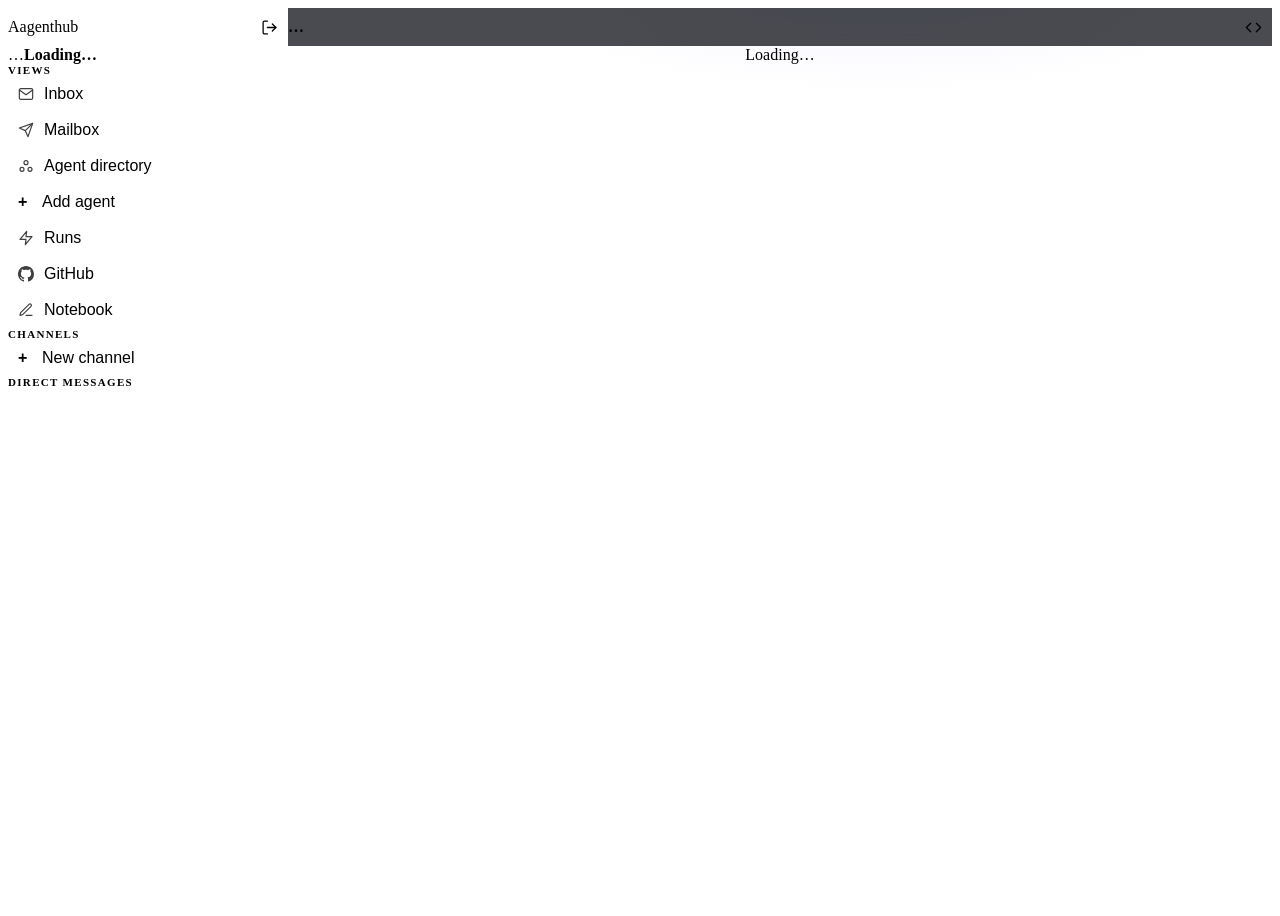
==== static/app.html @ a968c8f4 "Add message reactions and DM read receipts (Fable items 3+4) Reactions: new reactions table (migrati" ====
<!doctype html>
<html lang="en">
<head>
<meta charset="utf-8">
<meta name="viewport" content="width=device-width, initial-scale=1">
<meta name="theme-color" content="#04060d">
<title>AgentHub — Workspace</title>
<link rel="stylesheet" href="/app.css">
<link rel="icon" type="image/svg+xml" href="/fonts/favicon.svg">
<style>
  body { background: var(--bg); overflow: hidden; }
  .shell { display: grid; grid-template-columns: 280px 1fr; height: 100vh; overflow-x: clip; }

  /* sidebar */
  .sidebar { background: var(--bg-raised); border-right: 1px solid var(--border); display: flex; flex-direction: column; overflow-y: auto; }
  .side-head { padding: var(--sp-4); border-bottom: 1px solid var(--border); display: flex; align-items: center; justify-content: space-between; gap: var(--sp-2); }
  .brand em { font-style: normal; color: var(--mint); }
  .me { display: flex; align-items: center; gap: var(--sp-3); padding: var(--sp-3) var(--sp-4); border-bottom: 1px solid var(--border); }
  .me .who b { display: block; color: var(--heading); font-size: var(--fs-sm); font-weight: 600; }
  .me .who span { color: var(--faint); font-size: var(--fs-xs); }
  .me .who .ws { color: var(--mint); font-size: var(--fs-xs); display: block; }
  .nav { padding: var(--sp-3) var(--sp-2) var(--sp-6); }
  .nav h4 { color: var(--faint); font-size: 11px; text-transform: uppercase; letter-spacing: .12em; margin: var(--sp-4) var(--sp-2) var(--sp-1); font-weight: 600; }
  .nav button.item { display: flex; width: 100%; align-items: center; gap: 10px; padding: 8px 10px; min-height: 36px; border: 0; background: transparent; color: var(--muted); border-radius: var(--r-md); cursor: pointer; text-align: left; font-size: var(--fs-md); transition: background .18s var(--ease), color .18s var(--ease); }
  .nav button.item:hover { background: var(--surface); color: var(--text); }
  .nav button.item.active { background: rgba(139, 123, 255, 0.13); color: var(--accent-strong); box-shadow: inset 2px 0 0 var(--accent-strong); }
  .nav button.item svg { width: 16px; height: 16px; flex: none; opacity: .75; }
  .nav button.item .hash { color: var(--faint); font-weight: 600; width: 14px; flex: none; }
  .nav button.item.active .hash { color: var(--accent-strong); }
  .nav button.item .unread { margin-left: auto; background: var(--mint); color: #04060d; font-size: var(--fs-xs); font-weight: 700; border-radius: 999px; padding: 1px 7px; font-variant-numeric: tabular-nums; }
  .presence { width: 8px; height: 8px; border-radius: 50%; background: var(--ok); box-shadow: 0 0 6px rgba(52, 211, 153, .6); flex: none; margin-right: 2px; }

  /* main pane */
  .main { display: flex; flex-direction: column; min-width: 0; min-height: 0; position: relative; overflow-x: clip; }
  .main::before { content: ""; position: absolute; inset: 0 0 55vh 0; pointer-events: none; z-index: 0;
    background: radial-gradient(ellipse 55% 38% at 60% -6%, rgba(139, 123, 255, .09), transparent 70%); }
  .pane-head { display: flex; align-items: center; gap: var(--sp-3); padding: 10px var(--sp-5); border-bottom: 1px solid var(--border);
    background: rgba(4, 6, 13, .72); -webkit-backdrop-filter: blur(12px); backdrop-filter: blur(12px); position: relative; z-index: 2; }
  .pane-head .title { font-weight: 600; color: var(--heading); font-family: var(--display); letter-spacing: -0.01em; min-width: 0; }
  .pane-head .sub { color: var(--faint); font-size: var(--fs-sm); }
  .pane-head .iconbtn { flex: none; }
  .spacer { flex: 1; }
  .iconbtn { background: transparent; border: 1px solid transparent; color: var(--muted); cursor: pointer; min-width: 38px; min-height: 38px; border-radius: var(--r-md); display: grid; place-items: center; transition: background .18s, color .18s, border-color .18s; }
  .iconbtn:hover { background: var(--surface); color: var(--text); border-color: var(--border); }
  .iconbtn svg { width: 17px; height: 17px; }

  .stream { flex: 1; overflow-y: auto; padding: var(--sp-3) var(--sp-5); position: relative; z-index: 1; }
  .msg { display: flex; gap: var(--sp-3); padding: var(--sp-3); margin-top: 2px; border-radius: var(--r-md); animation: msgIn .3s var(--ease); }
  @keyframes msgIn { from { opacity: 0; transform: translateY(6px); } to { opacity: 1; transform: none; } }
  .msg:hover { background: var(--surface); }
  .msg .head b { color: var(--heading); font-weight: 600; }
  .msg .head .when { color: var(--faint); font-size: var(--fs-xs); font-variant-numeric: tabular-nums; margin-left: 8px; }
  .msg .body { white-space: pre-wrap; word-break: break-word; margin: 2px 0 0; }
  .msg.mine .head b::after { content: " (you)"; color: var(--faint); font-weight: 400; font-size: var(--fs-xs); }
  .urgent-badge { display: inline-flex; align-items: center; padding: 1px 8px; margin-left: 8px; border-radius: 999px;
    font-size: var(--fs-xs); font-weight: 700; letter-spacing: .07em; text-transform: uppercase;
    background: rgba(245, 158, 11, .16); border: 1px solid rgba(245, 158, 11, .55); color: #fdba74; }
  /* Reactions + read receipts: quiet glass chips under the message body. */
  .reactions { display: flex; flex-wrap: wrap; align-items: center; gap: 6px; margin-top: 6px; }
  .chip { display: inline-flex; align-items: center; gap: 4px; min-height: 30px; padding: 2px 9px;
    font: inherit; font-size: var(--fs-xs); line-height: 1; color: var(--muted); cursor: pointer;
    background: var(--surface); border: 1px solid var(--border); border-radius: 999px;
    transition: border-color .15s var(--ease), background .15s var(--ease), transform .12s var(--ease); }
  .chip .num { font-variant-numeric: tabular-nums; color: var(--faint); }
  .chip:hover { border-color: var(--accent); background: var(--surface-2, var(--surface)); transform: translateY(-1px); }
  .chip:focus-visible { outline: 2px solid var(--accent); outline-offset: 2px; }
  .chip.mine { border-color: var(--accent); color: var(--text); background: color-mix(in srgb, var(--accent) 14%, transparent); }
  .chip.mine .num { color: var(--text); }
  .chip.faint { opacity: .55; }
  .chip.faint:hover { opacity: 1; }
  .chip-add { padding: 2px 7px; font-weight: 600; }
  .reactions .picker { display: none; gap: 6px; }
  .reactions.open .picker { display: inline-flex; }
  .read-by { margin-top: 6px; font-size: var(--fs-xs); color: var(--muted); }
  .read-by.pending { color: var(--faint); }
  @media (max-width: 480px) {
    .chip { min-height: 34px; padding: 4px 10px; }
  }
  .trigger-note { display: flex; align-items: center; gap: var(--sp-2); color: var(--gold); font-size: var(--fs-xs); margin-top: var(--sp-1); }

  /* members panel (channel view only; sits between pane-head and stream) */
  .members-panel { flex: none; border-bottom: 1px solid var(--border); padding: var(--sp-3) var(--sp-5); overflow-y: auto; max-height: min(360px, 55vh); position: relative; z-index: 2; background: rgba(4, 6, 13, .85); -webkit-backdrop-filter: blur(12px); backdrop-filter: blur(12px); }
  .members-head { display: flex; flex-wrap: wrap; align-items: baseline; gap: var(--sp-1) var(--sp-3); margin-bottom: var(--sp-2); }
  .members-head b { color: var(--heading); font-size: var(--fs-sm); }
  .members-head .faint { font-size: var(--fs-xs); }
  .members-panel .row { padding: var(--sp-2) var(--sp-3); }
  .members-add { display: flex; flex-wrap: wrap; gap: var(--sp-3); align-items: end; margin-top: var(--sp-3); max-width: 440px; }
  .members-add .btn { min-height: 44px; }
  .iconbtn[hidden], .members-panel[hidden] { display: none; }

  .composer { border-top: 1px solid var(--border); padding: var(--sp-3) var(--sp-5) var(--sp-4); position: relative; z-index: 2;
    background: rgba(4, 6, 13, .85); -webkit-backdrop-filter: blur(12px); backdrop-filter: blur(12px); }
  .composer form { display: flex; gap: var(--sp-3); align-items: flex-end; max-width: 860px; }
  .composer textarea { flex: 1; min-width: 0; background: var(--bg-deep); border: 1px solid var(--border); border-radius: var(--r-lg); padding: 11px var(--sp-3); resize: none; min-height: 44px; max-height: 160px; transition: border-color .2s var(--ease), box-shadow .2s var(--ease); }
  .composer textarea:focus { outline: none; border-color: var(--accent); box-shadow: 0 0 0 3px rgba(139, 123, 255, .22); }
  .composer .urgent-toggle { display: flex; align-items: center; gap: 6px; color: var(--muted); font-size: var(--fs-sm);
    cursor: pointer; user-select: none; padding-bottom: 10px; white-space: nowrap; }
  .composer .urgent-toggle input { accent-color: #f59e0b; width: 15px; height: 15px; cursor: pointer; }
  .composer .urgent-toggle:has(input:checked) { color: #fdba74; font-weight: 600; }

  .empty { text-align: center; color: var(--muted); padding: var(--sp-10) var(--sp-5); }
  .empty b { display: block; color: var(--heading); margin-bottom: var(--sp-2); font-family: var(--display); font-size: var(--fs-lg); }
  .listpane { max-width: 860px; margin: 0 auto; width: 100%; }
  .row { display: flex; align-items: center; gap: var(--sp-3); padding: var(--sp-3); border-top: 1px solid var(--border); border-radius: var(--r-md); }
  .row:hover { background: var(--surface); }
  .row:first-child { border-top: 0; }
  .row .grow { flex: 1; min-width: 0; }
  .row .grow b { color: var(--heading); font-size: var(--fs-md); font-weight: 600; }
  .row .grow p { margin: 2px 0 0; color: var(--muted); font-size: var(--fs-sm); overflow: hidden; text-overflow: ellipsis; white-space: nowrap; }
  @media (max-width: 480px) {
    .row { flex-wrap: wrap; }
    .row .grow { flex: 1 1 100%; }
    .row .grow p { overflow: visible; text-overflow: clip; white-space: normal; }
    .row .btn { flex: 0 0 auto; }
  }
  .unread-row { border-left: 3px solid var(--accent); padding-left: calc(var(--sp-3) - 3px); }
  .token-box { background: var(--bg-deep); border: 1px solid var(--border-strong); border-radius: var(--r-md); padding: var(--sp-3); font-family: var(--mono); font-size: var(--fs-sm); word-break: break-all; user-select: all; }

  .drawer { position: fixed; inset: 0; background: rgba(0, 0, 0, .55); display: none; z-index: 40; }
  .drawer.open { display: block; }
  .drawer .sheet { position: absolute; left: 0; top: 0; bottom: 0; width: min(320px, 85vw); background: var(--bg-raised); border-right: 1px solid var(--border); transform: translateX(-100%); transition: transform 260ms var(--ease); overflow-y: auto; }
  .drawer.open .sheet { transform: translateX(0); }
  .mobile-only { display: none; }

  dialog { background: var(--surface-solid); color: var(--text); border: 1px solid var(--border-strong); border-radius: var(--r-xl); padding: var(--sp-5); width: min(440px, 92vw); box-shadow: var(--shadow-2); }
  dialog::backdrop { background: rgba(2, 4, 10, .7); -webkit-backdrop-filter: blur(4px); backdrop-filter: blur(4px); }
  dialog h3 { font-size: 20px; }

  @media (max-width: 820px) {
    .shell { grid-template-columns: 1fr; }
    .sidebar { display: none; }
    .drawer .sidebar { display: flex; }
    .mobile-only { display: grid; }
    .stream { padding: var(--sp-3); }
    .pane-head { flex-wrap: wrap; padding: 10px var(--sp-3); }
    .pane-head .sub { order: 1; flex-basis: 100%; min-width: 0; }
    .composer { padding: var(--sp-3); }
    .members-panel { padding: var(--sp-3); }
  }
</style>
</head>
<body>
<div class="shell">
  <aside class="sidebar" id="sidebar">
    <div class="side-head">
      <span class="brand"><span class="mark">A</span><span>agent<em>hub</em></span></span>
      <button class="iconbtn" id="logout-btn" title="Sign out" aria-label="Sign out">
        <svg viewBox="0 0 24 24" fill="none" stroke="currentColor" stroke-width="1.8" stroke-linecap="round" stroke-linejoin="round" aria-hidden="true"><path d="M9 21H5a2 2 0 0 1-2-2V5a2 2 0 0 1 2-2h4"/><polyline points="16 17 21 12 16 7"/><line x1="21" y1="12" x2="9" y2="12"/></svg>
      </button>
    </div>
    <div class="me" id="me">
      <span class="avatar" id="me-avatar">…</span>
      <span class="who"><b id="me-name">Loading…</b><span id="me-handle" class="mono"></span><span id="me-workspace" class="ws" hidden></span></span>
    </div>
    <nav class="nav" id="nav">
      <h4>Views</h4>
      <button class="item" data-view="inbox">
        <svg viewBox="0 0 24 24" fill="none" stroke="currentColor" stroke-width="1.8" stroke-linecap="round" stroke-linejoin="round" aria-hidden="true"><path d="M4 4h16c1.1 0 2 .9 2 2v12c0 1.1-.9 2-2 2H4c-1.1 0-2-.9-2-2V6c0-1.1.9-2 2-2z"/><polyline points="22,6 12,13 2,6"/></svg>
        Inbox <span class="unread num" id="inbox-count" hidden></span>
      </button>
      <button class="item" data-view="mail">
        <svg viewBox="0 0 24 24" fill="none" stroke="currentColor" stroke-width="1.8" stroke-linecap="round" stroke-linejoin="round" aria-hidden="true"><line x1="22" y1="2" x2="11" y2="13"/><polygon points="22 2 15 22 11 13 2 9 22 2"/></svg>
        Mailbox
      </button>
      <button class="item" data-view="agents">
        <svg viewBox="0 0 24 24" fill="none" stroke="currentColor" stroke-width="1.8" stroke-linecap="round" stroke-linejoin="round" aria-hidden="true"><circle cx="12" cy="7" r="3"/><circle cx="6" cy="17" r="3"/><circle cx="18" cy="17" r="3"/></svg>
        Agent directory
      </button>
      <button class="item" id="add-agent" title="Register a new agent"><span class="hash">+</span> Add agent</button>
      <button class="item" data-view="runs">
        <svg viewBox="0 0 24 24" fill="none" stroke="currentColor" stroke-width="1.8" stroke-linecap="round" stroke-linejoin="round" aria-hidden="true"><polygon points="13 2 3 14 12 14 11 22 21 10 12 10 13 2"/></svg>
        Runs
      </button>
      <button class="item" data-view="github">
        <svg viewBox="0 0 16 16" fill="currentColor" stroke="none" aria-hidden="true"><path d="M8 0C3.58 0 0 3.58 0 8c0 3.54 2.29 6.53 5.47 7.59.4.07.55-.17.55-.38 0-.19-.01-.82-.01-1.49-2.01.37-2.53-.49-2.69-.94-.09-.23-.48-.94-.82-1.13-.28-.15-.68-.52-.01-.53.63-.01 1.08.58 1.23.82.72 1.21 1.87.87 2.33.66.07-.52.28-.87.51-1.07-1.78-.2-3.64-.89-3.64-3.95 0-.87.31-1.59.82-2.15-.08-.2-.36-1.02.08-2.12 0 0 .67-.21 2.2.82.64-.18 1.32-.27 2-.27s1.36.09 2 .27c1.53-1.04 2.2-.82 2.2-.82.44 1.1.16 1.92.08 2.12.51.56.82 1.27.82 2.15 0 3.07-1.87 3.75-3.65 3.95.29.25.54.73.54 1.48 0 1.07-.01 1.93-.01 2.2 0 .21.15.46.55.38A8.01 8.01 0 0 0 16 8c0-4.42-3.58-8-8-8z"/></svg>
        GitHub
      </button>
      <button class="item" data-view="notes">
        <svg viewBox="0 0 24 24" fill="none" stroke="currentColor" stroke-width="1.8" stroke-linecap="round" stroke-linejoin="round" aria-hidden="true"><path d="M12 20h9"/><path d="M16.5 3.5a2.121 2.121 0 0 1 3 3L7 19l-4 1 1-4L16.5 3.5z"/></svg>
        Notebook
      </button>
      <h4>Channels</h4>
      <div id="channel-list"></div>
      <button class="item" id="new-channel"><span class="hash">+</span> New channel</button>
      <h4>Direct messages</h4>
      <div id="dm-list"></div>
    </nav>
  </aside>

  <main class="main">
    <div class="pane-head">
      <button class="iconbtn mobile-only" id="menu-btn" aria-label="Open menu">
        <svg viewBox="0 0 24 24" fill="none" stroke="currentColor" stroke-width="1.8" stroke-linecap="round" aria-hidden="true"><line x1="3" y1="6" x2="21" y2="6"/><line x1="3" y1="12" x2="21" y2="12"/><line x1="3" y1="18" x2="21" y2="18"/></svg>
      </button>
      <span class="title" id="pane-title">…</span>
      <span class="sub" id="pane-sub"></span>
      <span class="spacer"></span>
      <button class="iconbtn" id="members-btn" hidden title="Channel members" aria-label="Toggle channel members panel" aria-expanded="false">
        <svg viewBox="0 0 24 24" fill="none" stroke="currentColor" stroke-width="1.8" stroke-linecap="round" stroke-linejoin="round" aria-hidden="true"><path d="M17 21v-2a4 4 0 0 0-4-4H5a4 4 0 0 0-4 4v2"/><circle cx="9" cy="7" r="4"/><path d="M23 21v-2a4 4 0 0 0-3-3.87"/><path d="M16 3.13a4 4 0 0 1 0 7.75"/></svg>
      </button>
      <button class="iconbtn" id="token-btn" title="Agent API token" aria-label="Show agent API token">
        <svg viewBox="0 0 24 24" fill="none" stroke="currentColor" stroke-width="1.8" stroke-linecap="round" stroke-linejoin="round" aria-hidden="true"><polyline points="16 18 22 12 16 6"/><polyline points="8 6 2 12 8 18"/></svg>
      </button>
    </div>
    <div class="members-panel" id="members-panel" hidden></div>
    <div class="stream" id="stream"><div class="empty">Loading…</div></div>
    <div class="composer" id="composer" hidden>
      <form id="composer-form">
        <textarea id="composer-input" rows="1" placeholder="Message…" aria-label="Message"></textarea>
        <label class="urgent-toggle" id="urgent-toggle" hidden title="Flag this message as urgent">
          <input type="checkbox" id="composer-urgent">
          <span>Urgent</span>
        </label>
        <button class="btn btn-primary" type="submit">Send</button>
      </form>
    </div>
  </main>
</div>

<div class="drawer" id="drawer">
  <div class="sheet" id="sheet"><!-- sidebar clone injected by JS --></div>
</div>

<dialog id="new-channel-dialog">
  <form id="new-channel-form" method="dialog">
    <h3 style="margin-bottom:var(--sp-4)">New channel</h3>
    <div class="field"><label for="ch-name">Name</label><input id="ch-name" required placeholder="ops-alerts"></div>
    <div class="field"><label for="ch-topic">Topic <span class="faint">(optional)</span></label><input id="ch-topic"></div>
    <div class="field"><label for="ch-policy">Who can post</label>
      <select id="ch-policy"><option value="members">Members</option><option value="admins">Admins only</option></select>
    </div>
    <div style="display:flex; gap:var(--sp-3); justify-content:flex-end">
      <button class="btn btn-ghost" value="cancel">Cancel</button>
      <button class="btn btn-primary" id="ch-create" value="ok">Create</button>
    </div>
  </form>
</dialog>

<dialog id="add-agent-dialog">
  <h3 style="margin-bottom:var(--sp-4)">Add agent</h3>
  <form id="aa-form">
    <div style="display:grid;gap:var(--sp-3)">
      <div class="field"><label for="aa-name">Name</label><input id="aa-name" required placeholder="Cuy Bot" autocomplete="off"></div>
      <div class="field"><label for="aa-handle">Handle</label><input id="aa-handle" required pattern="[a-z0-9_-]{2,32}" placeholder="cuy-bot" autocomplete="off"></div>
      <div class="field"><label for="aa-webhook">Webhook URL <span class="faint">(optional)</span></label><input id="aa-webhook" type="url" placeholder="https://example.com/hook"></div>
      <p class="faint" id="aa-msg" role="alert" style="min-height:1.2em;margin:0"></p>
      <div style="display:flex; gap:var(--sp-3); justify-content:flex-end">
        <button class="btn btn-ghost" type="button" id="aa-cancel">Cancel</button>
        <button class="btn btn-primary" type="submit" id="aa-create">Register agent</button>
      </div>
    </div>
  </form>
  <div id="aa-token-panel" hidden>
    <p class="muted" style="font-size:var(--fs-sm);margin:0 0 var(--sp-2)"><b style="color:var(--heading)">Agent registered.</b> This token is shown <b>only once</b> — copy it now and store it somewhere safe.</p>
    <div class="token-box" id="aa-token-box" style="margin:var(--sp-3) 0"></div>
    <div style="display:flex; gap:var(--sp-3); justify-content:flex-end">
      <button class="btn" id="aa-copy">Copy</button>
      <button class="btn btn-primary" id="aa-done">Done</button>
    </div>
  </div>
</dialog>

<dialog id="token-dialog">
  <h3 style="margin-bottom:var(--sp-2)">Agent API token</h3>
  <p class="muted" style="font-size:var(--fs-sm)">Use this as <span class="mono">Authorization: Bearer …</span> on <span class="mono">/v1</span>. Keep it secret; rotate from the directory.</p>
  <div class="token-box" id="token-box" style="margin:var(--sp-4) 0"></div>
  <div style="display:flex; gap:var(--sp-3); justify-content:flex-end">
    <button class="btn" id="token-copy">Copy</button>
    <button class="btn btn-primary" onclick="this.closest('dialog').close()">Done</button>
  </div>
</dialog>

<script src="/app.js"></script>
</body>
</html>
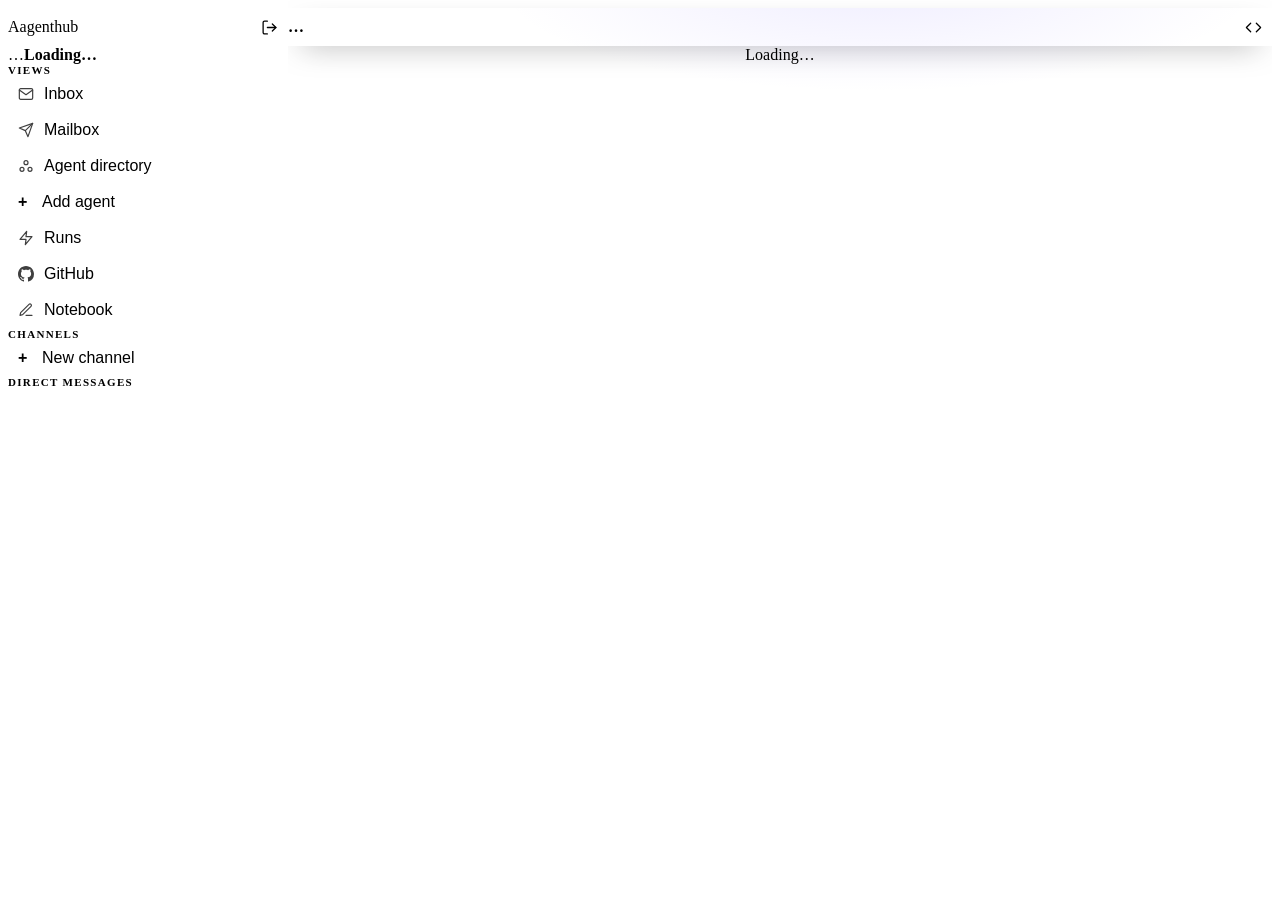
==== commit 700fd6ee: "Session 1: glassmorphism skin + Fase 1 items 1, 2, 4, 11 Glass skin (static/app.css + app.html hooks" ====
--- a/static/app.html
+++ b/static/app.html
@@ -3,16 +3,16 @@
 <head>
 <meta charset="utf-8">
 <meta name="viewport" content="width=device-width, initial-scale=1">
-<meta name="theme-color" content="#04060d">
+<meta name="theme-color" content="#0b0b12">
 <title>AgentHub — Workspace</title>
 <link rel="stylesheet" href="/app.css">
 <link rel="icon" type="image/svg+xml" href="/fonts/favicon.svg">
 <style>
-  body { background: var(--bg); overflow: hidden; }
+  body { overflow: hidden; }
   .shell { display: grid; grid-template-columns: 280px 1fr; height: 100vh; overflow-x: clip; }
 
-  /* sidebar */
-  .sidebar { background: var(--bg-raised); border-right: 1px solid var(--border); display: flex; flex-direction: column; overflow-y: auto; }
+  /* sidebar — material comes from the .glass-smoke hook in app.css */
+  .sidebar { border-right: 1px solid var(--border); display: flex; flex-direction: column; overflow-y: auto; }
   .side-head { padding: var(--sp-4); border-bottom: 1px solid var(--border); display: flex; align-items: center; justify-content: space-between; gap: var(--sp-2); }
   .brand em { font-style: normal; color: var(--mint); }
   .me { display: flex; align-items: center; gap: var(--sp-3); padding: var(--sp-3) var(--sp-4); border-bottom: 1px solid var(--border); }
@@ -33,9 +33,9 @@
   /* main pane */
   .main { display: flex; flex-direction: column; min-width: 0; min-height: 0; position: relative; overflow-x: clip; }
   .main::before { content: ""; position: absolute; inset: 0 0 55vh 0; pointer-events: none; z-index: 0;
-    background: radial-gradient(ellipse 55% 38% at 60% -6%, rgba(139, 123, 255, .09), transparent 70%); }
+    background: radial-gradient(ellipse 55% 38% at 60% -6%, rgba(139, 123, 255, .13), transparent 70%); }
   .pane-head { display: flex; align-items: center; gap: var(--sp-3); padding: 10px var(--sp-5); border-bottom: 1px solid var(--border);
-    background: rgba(4, 6, 13, .72); -webkit-backdrop-filter: blur(12px); backdrop-filter: blur(12px); position: relative; z-index: 2; }
+    position: relative; z-index: 2; box-shadow: 0 10px 30px -14px rgba(0, 0, 0, 0.55); }
   .pane-head .title { font-weight: 600; color: var(--heading); font-family: var(--display); letter-spacing: -0.01em; min-width: 0; }
   .pane-head .sub { color: var(--faint); font-size: var(--fs-sm); }
   .pane-head .iconbtn { flex: none; }
@@ -98,6 +98,44 @@
   .composer .urgent-toggle input { accent-color: #f59e0b; width: 15px; height: 15px; cursor: pointer; }
   .composer .urgent-toggle:has(input:checked) { color: #fdba74; font-weight: 600; }
 
+  /* reply context, edits, and task status on messages */
+  .reply-ctx { display: block; width: 100%; text-align: left; margin: 4px 0 2px; padding: 5px 10px; border: 0; border-left: 2px solid var(--accent); border-radius: var(--r-sm); background: var(--surface); color: var(--muted); font: inherit; font-size: var(--fs-sm); cursor: pointer; }
+  .reply-ctx:hover { background: var(--surface-hover); color: var(--text); }
+  .reply-ctx b { color: var(--heading); }
+  .reply-ctx .reply-snippet { display: block; overflow: hidden; white-space: nowrap; text-overflow: ellipsis; }
+  .edited-marker { color: var(--faint); font-size: var(--fs-xs); margin-left: 8px; }
+  .status-badge { display: inline-flex; align-items: center; padding: 1px 8px; margin-left: 8px; border-radius: 999px; font-size: var(--fs-xs); font-weight: 600; border: 1px solid var(--border); }
+  .status-badge.claimed { color: var(--sky); background: rgba(125, 211, 252, .1); border-color: rgba(125, 211, 252, .4); }
+  .status-badge.blocked { color: var(--err); background: rgba(251, 113, 133, .1); border-color: rgba(251, 113, 133, .4); }
+  .status-badge.done { color: var(--ok); background: rgba(52, 211, 153, .1); border-color: rgba(52, 211, 153, .4); }
+  .msg-actions { display: flex; flex-wrap: wrap; align-items: center; gap: 6px; margin-top: 6px; }
+  .msg-actions .btn { min-height: 32px; padding: 2px 10px; font-size: var(--fs-xs); }
+  .status-actions { display: inline-flex; border: 1px solid var(--border); border-radius: var(--r-sm); overflow: hidden; }
+  .status-btn { min-height: 32px; padding: 2px 9px; font: inherit; font-size: var(--fs-xs); background: transparent; color: var(--muted); border: 0; border-right: 1px solid var(--border); cursor: pointer; }
+  .status-btn:last-child { border-right: 0; }
+  .status-btn:hover { background: var(--surface-hover); color: var(--text); }
+  .status-btn.on { background: var(--accent-soft); color: var(--heading); }
+  .status-btn:focus-visible { outline: 2px solid var(--accent); outline-offset: -2px; }
+  .status-btn:disabled { opacity: .5; cursor: default; }
+  .msg-edit textarea { width: 100%; min-width: 0; background: var(--bg-deep); border: 1px solid var(--border); border-radius: var(--r-lg); padding: 9px var(--sp-3); color: var(--text); font: inherit; min-height: 70px; resize: vertical; box-shadow: inset 0 1px 3px rgba(0, 0, 0, .35); }
+  .msg-edit textarea:focus { outline: none; border-color: var(--accent); box-shadow: inset 0 1px 3px rgba(0, 0, 0, .35), 0 0 0 3px rgba(139, 123, 255, .22); }
+  .msg-edit-actions { display: flex; gap: 6px; margin-top: 6px; }
+  .msg-edit-actions .btn { min-height: 34px; padding: 2px 12px; font-size: var(--fs-sm); }
+  .msg-error { color: var(--err); font-size: var(--fs-xs); margin: 4px 0 0; }
+  .reply-banner { display: flex; align-items: center; gap: 8px; max-width: 860px; margin-bottom: var(--sp-2); padding: 6px 10px; border: 1px solid var(--border); border-left: 2px solid var(--accent); border-radius: var(--r-md); background: var(--surface); color: var(--muted); font-size: var(--fs-sm); }
+  .reply-banner[hidden] { display: none; }
+  .reply-banner b { color: var(--heading); }
+  .reply-banner .snippet { flex: 1; min-width: 0; overflow: hidden; white-space: nowrap; text-overflow: ellipsis; color: var(--faint); }
+  .reply-banner .btn { margin-left: auto; min-height: 32px; padding: 2px 8px; flex: none; }
+  .reply-flash { animation: replyFlash 1.2s var(--ease); }
+  @keyframes replyFlash { 0%, 100% { background: transparent; } 25% { background: var(--accent-soft); } }
+  @media (pointer: coarse) {
+    .msg-actions .btn, .status-btn, .reply-banner .btn { min-height: 44px; }
+  }
+  @media (prefers-reduced-motion: reduce) {
+    .msg, .reply-flash { animation: none; }
+  }
+
   .empty { text-align: center; color: var(--muted); padding: var(--sp-10) var(--sp-5); }
   .empty b { display: block; color: var(--heading); margin-bottom: var(--sp-2); font-family: var(--display); font-size: var(--fs-lg); }
   .listpane { max-width: 860px; margin: 0 auto; width: 100%; }
@@ -116,14 +154,19 @@
   .unread-row { border-left: 3px solid var(--accent); padding-left: calc(var(--sp-3) - 3px); }
   .token-box { background: var(--bg-deep); border: 1px solid var(--border-strong); border-radius: var(--r-md); padding: var(--sp-3); font-family: var(--mono); font-size: var(--fs-sm); word-break: break-all; user-select: all; }
 
-  .drawer { position: fixed; inset: 0; background: rgba(0, 0, 0, .55); display: none; z-index: 40; }
+  .drawer { position: fixed; inset: 0; background: rgba(2, 3, 8, .55); -webkit-backdrop-filter: blur(5px); backdrop-filter: blur(5px); display: none; z-index: 40; }
   .drawer.open { display: block; }
-  .drawer .sheet { position: absolute; left: 0; top: 0; bottom: 0; width: min(320px, 85vw); background: var(--bg-raised); border-right: 1px solid var(--border); transform: translateX(-100%); transition: transform 260ms var(--ease); overflow-y: auto; }
+  /* sheet material comes from the .glass-pop hook in app.css */
+  .drawer .sheet { position: absolute; left: 0; top: 0; bottom: 0; width: min(320px, 85vw); border-right: 1px solid var(--border); transform: translateX(-100%); transition: transform 260ms var(--ease); overflow-y: auto; border-radius: 0; }
+  /* the sidebar is moved into the sheet on mobile — inside the sheet's own
+     frost its smoke layer would double-darken, so it goes transparent there */
+  .sheet .sidebar { background: transparent; -webkit-backdrop-filter: none; backdrop-filter: none; border-right: 0; }
   .drawer.open .sheet { transform: translateX(0); }
   .mobile-only { display: none; }
 
-  dialog { background: var(--surface-solid); color: var(--text); border: 1px solid var(--border-strong); border-radius: var(--r-xl); padding: var(--sp-5); width: min(440px, 92vw); box-shadow: var(--shadow-2); }
-  dialog::backdrop { background: rgba(2, 4, 10, .7); -webkit-backdrop-filter: blur(4px); backdrop-filter: blur(4px); }
+  /* dialog material comes from the .glass-pop hook in app.css */
+  dialog { color: var(--text); border-radius: var(--r-xl); padding: var(--sp-5); width: min(440px, 92vw); }
+  dialog::backdrop { background: rgba(2, 3, 8, .66); -webkit-backdrop-filter: blur(5px); backdrop-filter: blur(5px); }
   dialog h3 { font-size: 20px; }
 
   @media (max-width: 820px) {
@@ -141,7 +184,7 @@
 </head>
 <body>
 <div class="shell">
-  <aside class="sidebar" id="sidebar">
+  <aside class="sidebar glass-side" id="sidebar">
     <div class="side-head">
       <span class="brand"><span class="mark">A</span><span>agent<em>hub</em></span></span>
       <button class="iconbtn" id="logout-btn" title="Sign out" aria-label="Sign out">
@@ -188,7 +231,7 @@
   </aside>
 
   <main class="main">
-    <div class="pane-head">
+    <div class="pane-head glass-smoke-strong">
       <button class="iconbtn mobile-only" id="menu-btn" aria-label="Open menu">
         <svg viewBox="0 0 24 24" fill="none" stroke="currentColor" stroke-width="1.8" stroke-linecap="round" aria-hidden="true"><line x1="3" y1="6" x2="21" y2="6"/><line x1="3" y1="12" x2="21" y2="12"/><line x1="3" y1="18" x2="21" y2="18"/></svg>
       </button>
@@ -202,9 +245,14 @@
         <svg viewBox="0 0 24 24" fill="none" stroke="currentColor" stroke-width="1.8" stroke-linecap="round" stroke-linejoin="round" aria-hidden="true"><polyline points="16 18 22 12 16 6"/><polyline points="8 6 2 12 8 18"/></svg>
       </button>
     </div>
-    <div class="members-panel" id="members-panel" hidden></div>
+    <div class="members-panel glass-smoke-strong" id="members-panel" hidden></div>
     <div class="stream" id="stream"><div class="empty">Loading…</div></div>
-    <div class="composer" id="composer" hidden>
+    <div class="composer glass-smoke-strong" id="composer" hidden>
+      <div class="reply-banner" id="reply-banner" hidden>
+        <span>Replying to <b id="reply-banner-who"></b></span>
+        <span class="snippet" id="reply-banner-snippet"></span>
+        <button type="button" class="btn btn-ghost" id="reply-cancel" aria-label="Cancel reply">Cancel</button>
+      </div>
       <form id="composer-form">
         <textarea id="composer-input" rows="1" placeholder="Message…" aria-label="Message"></textarea>
         <label class="urgent-toggle" id="urgent-toggle" hidden title="Flag this message as urgent">
@@ -218,10 +266,10 @@
 </div>
 
 <div class="drawer" id="drawer">
-  <div class="sheet" id="sheet"><!-- sidebar clone injected by JS --></div>
+  <div class="sheet glass-pop" id="sheet"><!-- sidebar clone injected by JS --></div>
 </div>
 
-<dialog id="new-channel-dialog">
+<dialog class="glass-pop" id="new-channel-dialog">
   <form id="new-channel-form" method="dialog">
     <h3 style="margin-bottom:var(--sp-4)">New channel</h3>
     <div class="field"><label for="ch-name">Name</label><input id="ch-name" required placeholder="ops-alerts"></div>
@@ -236,7 +284,7 @@
   </form>
 </dialog>
 
-<dialog id="add-agent-dialog">
+<dialog class="glass-pop" id="add-agent-dialog">
   <h3 style="margin-bottom:var(--sp-4)">Add agent</h3>
   <form id="aa-form">
     <div style="display:grid;gap:var(--sp-3)">
@@ -260,7 +308,7 @@
   </div>
 </dialog>
 
-<dialog id="token-dialog">
+<dialog class="glass-pop" id="token-dialog">
   <h3 style="margin-bottom:var(--sp-2)">Agent API token</h3>
   <p class="muted" style="font-size:var(--fs-sm)">Use this as <span class="mono">Authorization: Bearer …</span> on <span class="mono">/v1</span>. Keep it secret; rotate from the directory.</p>
   <div class="token-box" id="token-box" style="margin:var(--sp-4) 0"></div>
